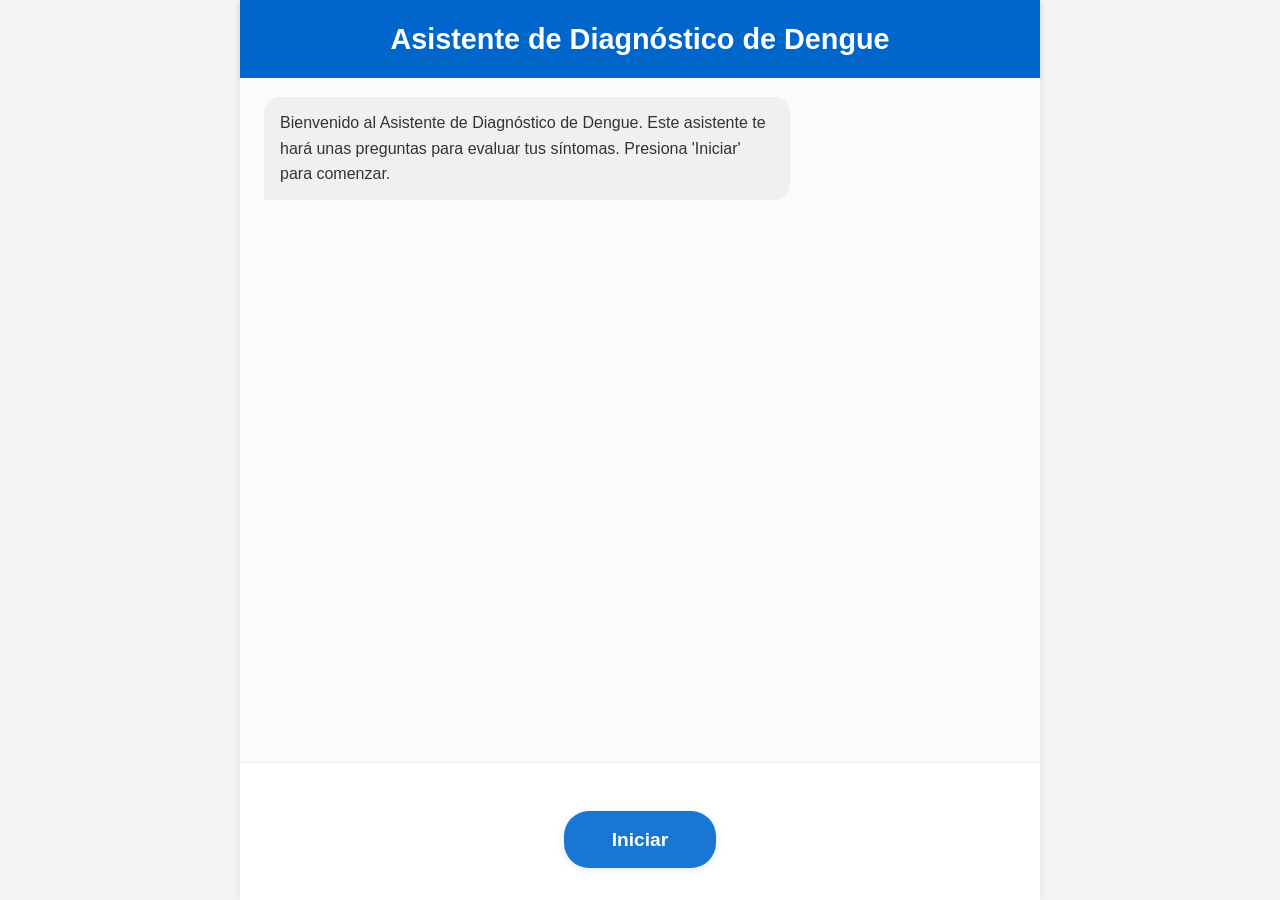
==== docs/index.html @ c6f2ac4e "mover archivos a /docs para github pages" ====
<!DOCTYPE html>
<html lang="es">

    <!-- Encabezado -->
    <head>
        <meta charset="UTF-8">
        <meta name="viewport" content="width=device-width, initial-scale=1.0">
        <title>Dengue Assistant</title>
        <link rel="stylesheet" href="style.css">
    </head>

    <!-- Cuerpo -->
    <body>
        <div class="app-container">
            <header class="app-header">
                <h1>Asistente de Diagnóstico de Dengue</h1>
            </header>

            <main id="chat-container" class="chat-container">
                <div class="messages" id="message-area">
                    <!-- Messages will be added here dynamically -->
                </div>
            </main>

            <footer class="input-container" id="input-container">
                <!-- Botón de iniciar centrado y estilizado -->
                <div class="start-wrapper" id="start-wrapper">
                    <button id="start-button" class="start-button blue-centered">Iniciar</button>
                </div>
                <div class="options-container" id="options-container" style="display: none;">
                    <!-- Option buttons will be added here dynamically -->
                </div>
            </footer>
        </div>

        <script src="script.js" type="module"></script>
    </body>
</html>
---- docs/style.css ----
/* Global styles */
* {
    margin: 0;
    padding: 0;
    box-sizing: border-box;
}

body {
    font-family: -apple-system, BlinkMacSystemFont, 'Segoe UI', Roboto, Oxygen, Ubuntu, Cantarell, 'Open Sans', 'Helvetica Neue', sans-serif;
    line-height: 1.6;
    color: #333;
    background-color: #f5f5f5;
    max-width: 100vw;
    height: 100vh;
    overflow: hidden;
}

.app-container {
    display: flex;
    flex-direction: column;
    height: 100vh;
    max-width: 800px;
    margin: 0 auto;
    background-color: #fff;
    box-shadow: 0 0 10px rgba(0, 0, 0, 0.1);
}

/* Header */
.app-header {
    padding: 1rem;
    background-color: #0066cc;
    color: white;
    text-align: center;
    box-shadow: 0 2px 4px rgba(0, 0, 0, 0.1);
}

.app-header h1 {
    font-size: 1.2rem;
    margin: 0;
}

/* Chat container */
.chat-container {
    flex: 1;
    height: 60vh; /* o el alto que prefieras */
    overflow-y: auto;
    background: #fafbfc;
    padding: 0;
    display: flex;
    flex-direction: column;
}

.messages {
    display: flex;
    flex-direction: column;
    gap: 1rem;
    min-height: 100%;
    width: 100%;
    flex-grow: 1;
    padding: 1.2em 1.5em 1.2em 1.5em; /* padding superior, derecho, inferior, izquierdo */
    box-sizing: border-box;
}

/* Message styles */
.message {
    max-width: 85%;
    padding: 0.8rem 1rem;
    border-radius: 1rem;
    word-wrap: break-word;
    animation: fadeIn 0.3s ease;
}

@keyframes fadeIn {
    from { opacity: 0; transform: translateY(10px); }
    to { opacity: 1; transform: translateY(0); }
}

.assistant {
    align-self: flex-start;
    background-color: #f0f0f0;
    border-bottom-left-radius: 0.25rem;
}

.user {
    align-self: flex-end;
    background-color: #0066cc;
    color: white;
    border-bottom-right-radius: 0.25rem;
    text-align: right;
}

.system {
    align-self: center;
    background-color: #f8f8f8;
    border: 1px solid #ddd;
    color: #666;
    font-style: italic;
    padding: 0.5rem 1rem;
    text-align: center;
    max-width: 90%;
}

.urgent {
    background-color: #ff4b4b;
    color: white;
    font-weight: bold;
}

/* Input container */
.input-container {
    padding: 1rem;
    border-top: 1px solid #eee;
    background-color: #fff;
}

.input-wrapper {
    display: flex;
    gap: 0.5rem;
}

.user-input {
    flex: 1;
    padding: 0.8rem;
    border: 1px solid #ddd;
    border-radius: 1.5rem;
    outline: none;
    font-size: 1rem;
    transition: border-color 0.3s;
}

.user-input:focus {
    border-color: #0066cc;
}

.send-button {
    padding: 0.8rem 1.2rem;
    background-color: #0066cc;
    color: white;
    border: none;
    border-radius: 1.5rem;
    cursor: pointer;
    font-weight: bold;
    transition: background-color 0.3s;
}

.send-button:hover {
    background-color: #0052a3;
}

.send-button:disabled {
    background-color: #cccccc;
    cursor: not-allowed;
}

/* Option buttons */
.options-container {
    min-height: 56px; /* altura mínima para 1 botón */
    height: 56px;     /* altura fija para evitar saltos, ajusta según tus botones */
    display: flex;
    justify-content: center;
    align-items: center;
    gap: 1em;
    transition: opacity 0.2s;
    /* Asegura que siempre ocupe espacio aunque esté oculta */
}

.option-button {
    padding: 0.8rem;
    background-color: #f0f0f0;
    border: 1px solid #ddd;
    border-radius: 0.5rem;
    cursor: pointer;
    text-align: left;
    transition: background-color 0.3s, transform 0.1s;
}

.option-button:hover {
    background-color: #e6e6e6;
    transform: translateY(-1px);
}

.option-button:active {
    transform: translateY(1px);
}

/* Restart button */
.restart-button {
    display: block;
    width: 100%;
    padding: 0.8rem;
    margin-top: 0.5rem;
    background-color: #28a745;
    color: white;
    border: none;
    border-radius: 0.5rem;
    cursor: pointer;
    font-weight: bold;
    text-align: center;
}

.restart-button:hover {
    background-color: #218838;
}

/* Start button - new styles */
.start-wrapper {
    display: flex;
    justify-content: center;
    align-items: center;
    width: 100%;
    margin: 2rem 0 1rem 0;
}

.start-button.blue-centered {
    background-color: #1976d2; /* mismo azul que la barra de título */
    color: #fff;
    border: none;
    border-radius: 25px;
    padding: 0.9em 2.5em;
    font-size: 1.2em;
    font-weight: 600;
    cursor: pointer;
    box-shadow: 0 2px 8px rgba(25, 118, 210, 0.15);
    transition: background 0.2s, transform 0.1s;
}

.start-button.blue-centered:hover,
.start-button.blue-centered:focus {
    background-color: #1565c0;
    transform: translateY(-2px) scale(1.04);
}

/* Responsive design for tablet and desktop */
@media (min-width: 768px) {
    .app-header h1 {
        font-size: 1.5rem;
    }
    
    .options-container {
        flex-direction: row;
        flex-wrap: wrap;
    }
    
    .option-button {
        flex: 1 0 45%;
    }
}

@media (min-width: 1024px) {
    .message {
        max-width: 70%;
    }
    
    .app-header h1 {
        font-size: 1.8rem;
    }
}
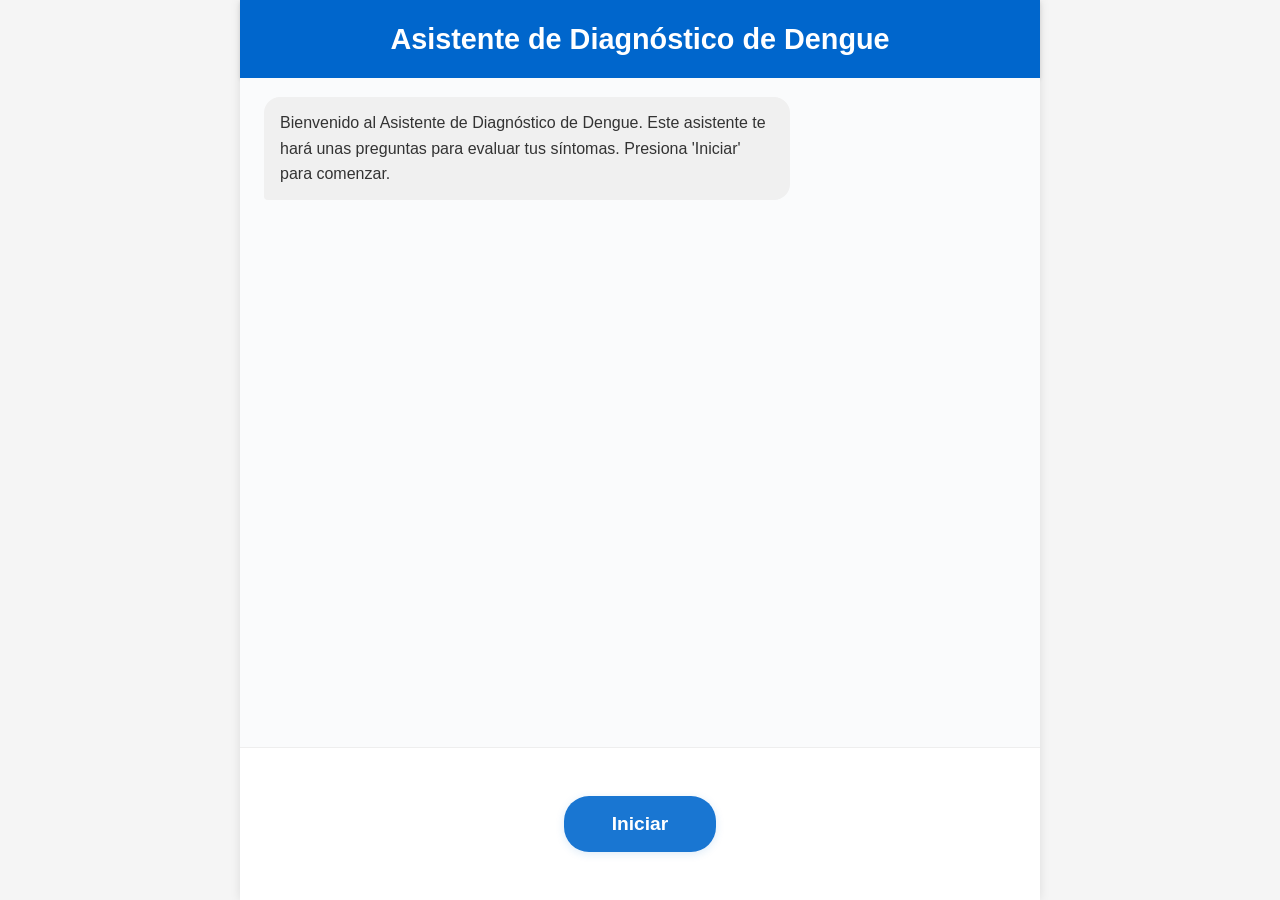
==== commit 6b5b282f: "Refactor estructura del contenedor de acciones y mejorar estilos de visualización" ====
--- a/docs/index.html
+++ b/docs/index.html
@@ -23,12 +23,14 @@
             </main>
 
             <footer class="input-container" id="input-container">
-                <!-- Botón de iniciar centrado y estilizado -->
-                <div class="start-wrapper" id="start-wrapper">
-                    <button id="start-button" class="start-button blue-centered">Iniciar</button>
-                </div>
-                <div class="options-container" id="options-container" style="display: none;">
-                    <!-- Option buttons will be added here dynamically -->
+                <div class="action-container" id="action-container">
+                    <!-- Botón de iniciar centrado y estilizado -->
+                    <div class="start-wrapper" id="start-wrapper">
+                        <button id="start-button" class="start-button blue-centered">Iniciar</button>
+                    </div>
+                    <div class="options-container" id="options-container" style="display: none;">
+                        <!-- Option buttons will be added here dynamically -->
+                    </div>
                 </div>
             </footer>
         </div>
--- a/docs/style.css
+++ b/docs/style.css
@@ -111,6 +111,22 @@
     padding: 1rem;
     border-top: 1px solid #eee;
     background-color: #fff;
+    display: flex;
+    flex-direction: column;
+    align-items: center;
+    justify-content: flex-end;
+    gap: 0;
+}
+
+.action-container {
+    height: 120px;
+    min-height: 120px;
+    width: 100%;
+    display: flex;
+    flex-direction: column;
+    justify-content: center;
+    align-items: center;
+    position: relative;
 }
 
 .input-wrapper {
@@ -154,14 +170,25 @@
 
 /* Option buttons */
 .options-container {
-    min-height: 56px; /* altura mínima para 1 botón */
-    height: 56px;     /* altura fija para evitar saltos, ajusta según tus botones */
-    display: flex;
-    justify-content: center;
+    width: 100%;
+    display: flex;
+    flex-direction: column;
+    justify-content: center; /* Centra verticalmente el contenido */
     align-items: center;
     gap: 1em;
     transition: opacity 0.2s;
-    /* Asegura que siempre ocupe espacio aunque esté oculta */
+    visibility: visible;
+    position: absolute;
+    top: 0;
+    left: 0;
+    height: 100%; /* Ocupa todo el alto del contenedor padre */
+}
+
+.options-container[style*="display: none"] {
+    display: flex !important;
+    visibility: hidden !important;
+    pointer-events: none !important;
+    opacity: 0.1 !important;
 }
 
 .option-button {
@@ -186,7 +213,8 @@
 /* Restart button */
 .restart-button {
     display: block;
-    width: 100%;
+    width: 60%; /* Más angosto para mejor centrado visual */
+    margin: 0 auto;
     padding: 0.8rem;
     margin-top: 0.5rem;
     background-color: #28a745;
@@ -208,7 +236,10 @@
     justify-content: center;
     align-items: center;
     width: 100%;
-    margin: 2rem 0 1rem 0;
+    margin: 0;
+    padding: 0;
+    height: 100%;
+    box-sizing: border-box;
 }
 
 .start-button.blue-centered {
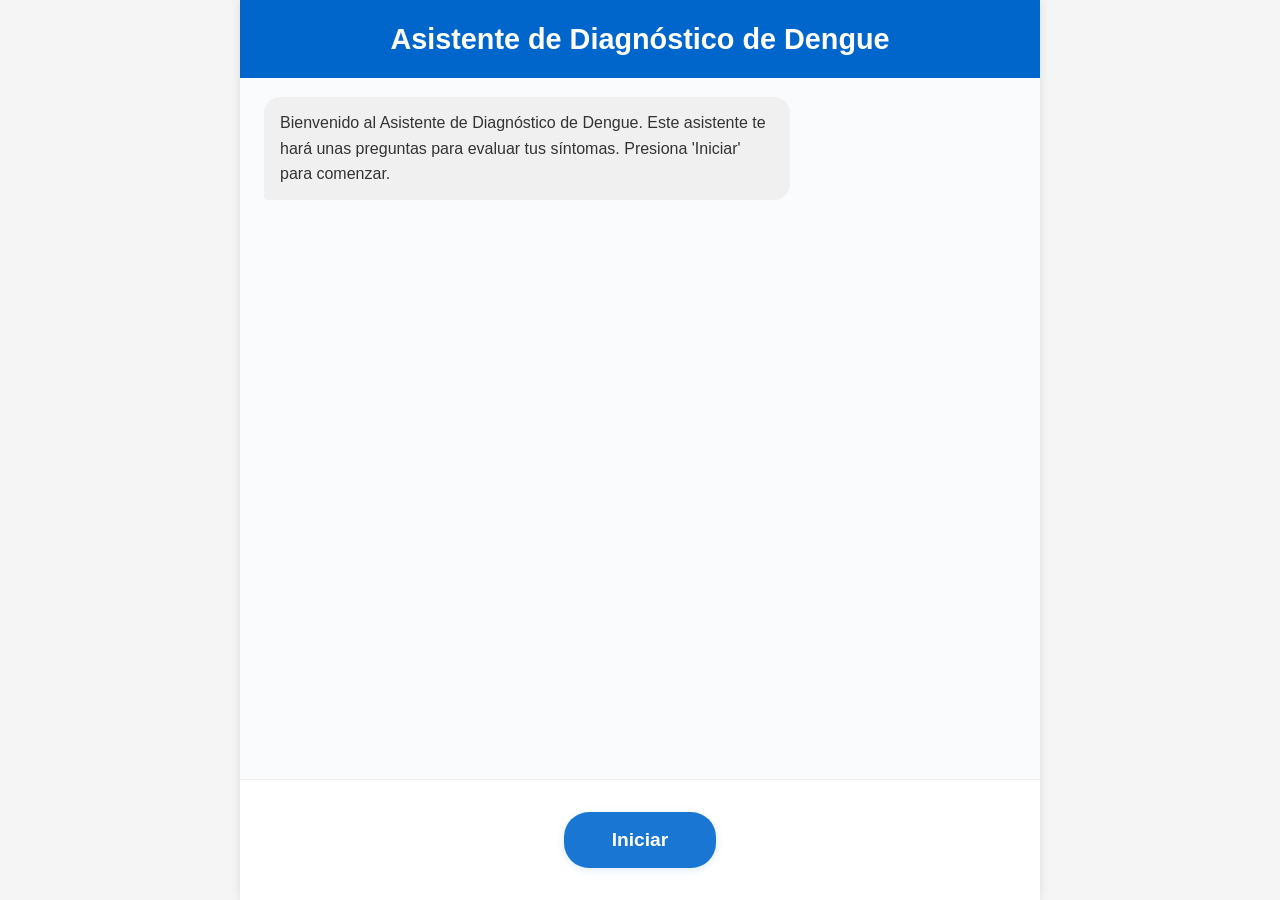
==== commit d560008a: "Merge pull request #16 from ccisnedev-open:ccisnedev/issue12 Añadir espaciador dinámico para mejorar" ====
--- a/docs/index.html
+++ b/docs/index.html
@@ -32,6 +32,7 @@
                         <!-- Option buttons will be added here dynamically -->
                     </div>
                 </div>
+                <div id="bottom-spacer"></div>
             </footer>
         </div>
 
--- a/docs/style.css
+++ b/docs/style.css
@@ -23,6 +23,7 @@
     margin: 0 auto;
     background-color: #fff;
     box-shadow: 0 0 10px rgba(0, 0, 0, 0.1);
+    overflow: hidden; /* Evita scroll doble */
 }
 
 /* Header */
@@ -41,13 +42,13 @@
 
 /* Chat container */
 .chat-container {
-    flex: 1;
-    height: 60vh; /* o el alto que prefieras */
+    flex: 1 1 auto;
     overflow-y: auto;
     background: #fafbfc;
     padding: 0;
     display: flex;
     flex-direction: column;
+    min-height: 0; /* Permite que flexbox calcule bien el espacio */
 }
 
 .messages {
@@ -108,7 +109,7 @@
 
 /* Input container */
 .input-container {
-    padding: 1rem;
+    padding: 0 1rem 0 1rem; /* Solo padding horizontal */
     border-top: 1px solid #eee;
     background-color: #fff;
     display: flex;
@@ -116,6 +117,7 @@
     align-items: center;
     justify-content: flex-end;
     gap: 0;
+    padding-bottom: env(safe-area-inset-bottom, 0); /* Espacio dinámico para barras inferiores */
 }
 
 .action-container {
@@ -172,8 +174,9 @@
 .options-container {
     width: 100%;
     display: flex;
-    flex-direction: column;
-    justify-content: center; /* Centra verticalmente el contenido */
+    flex-direction: row; /* Siempre en fila, también en móvil */
+    flex-wrap: wrap;     /* Permite que bajen si no caben */
+    justify-content: center;
     align-items: center;
     gap: 1em;
     transition: opacity 0.2s;
@@ -181,7 +184,7 @@
     position: absolute;
     top: 0;
     left: 0;
-    height: 100%; /* Ocupa todo el alto del contenedor padre */
+    height: 100%;
 }
 
 .options-container[style*="display: none"] {
@@ -261,17 +264,26 @@
     transform: translateY(-2px) scale(1.04);
 }
 
+/* Spacer for mobile navigation */
+#bottom-spacer {
+    width: 100%;
+    height: env(safe-area-inset-bottom, 0);
+    /* height: 12dvh; Altura fija para navegadores móviles */
+
+}
+
+@media (max-width: 600px) {
+    #bottom-spacer {
+        min-height: 80px; /* Garantiza espacio mínimo en móviles */
+    }
+}
+
 /* Responsive design for tablet and desktop */
 @media (min-width: 768px) {
     .app-header h1 {
         font-size: 1.5rem;
     }
-    
-    .options-container {
-        flex-direction: row;
-        flex-wrap: wrap;
-    }
-    
+    /* Ya no es necesario cambiar flex-direction aquí */
     .option-button {
         flex: 1 0 45%;
     }
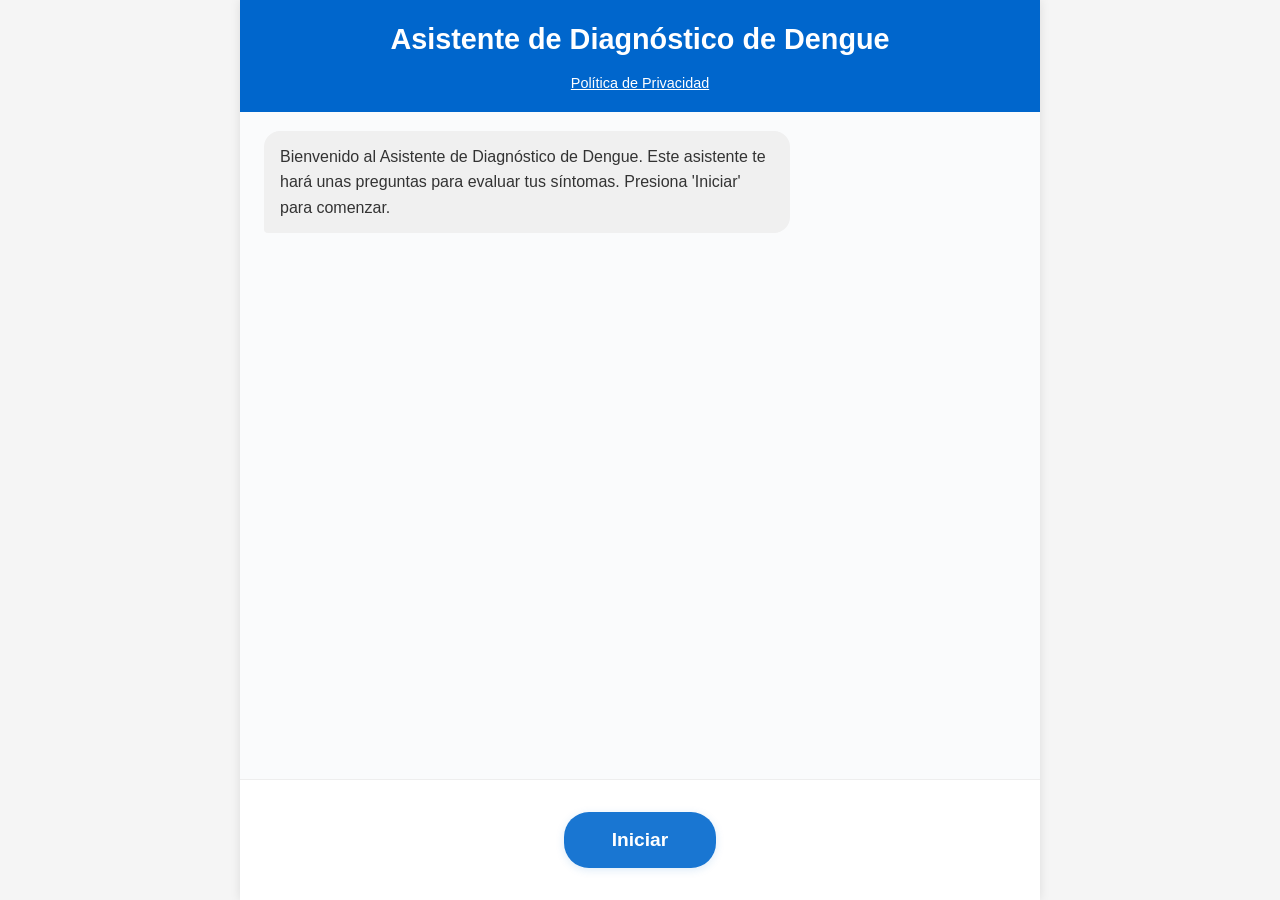
==== commit aef53226: "docs: agregar enlace a politica de privacidad" ====
--- a/docs/index.html
+++ b/docs/index.html
@@ -14,6 +14,7 @@
         <div class="app-container">
             <header class="app-header">
                 <h1>Asistente de Diagnóstico de Dengue</h1>
+                <p class="privacy-link"><a href="privacidad.html">Política de Privacidad</a></p>
             </header>
 
             <main id="chat-container" class="chat-container">
--- a/docs/style.css
+++ b/docs/style.css
@@ -38,6 +38,16 @@
 .app-header h1 {
     font-size: 1.2rem;
     margin: 0;
+}
+
+.privacy-link {
+    margin-top: 0.5rem;
+}
+
+.privacy-link a {
+    color: #fff;
+    text-decoration: underline;
+    font-size: 0.9rem;
 }
 
 /* Chat container */
